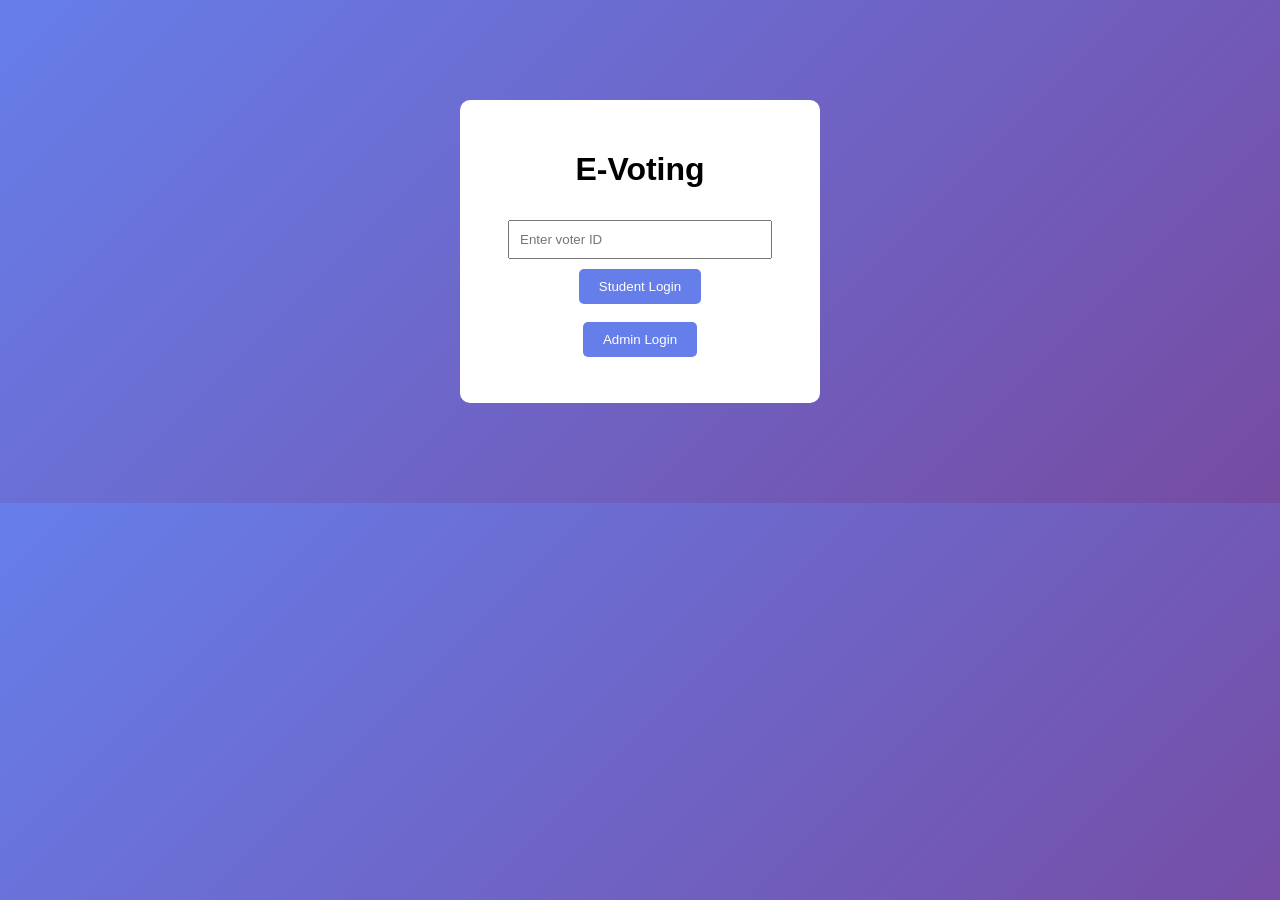
==== index.html @ 1fdf7a39 "First upload" ====
<!DOCTYPE html>
<html>
<head>
<title>E Voting System</title>
<link rel="stylesheet" href="style.css">
</head>

<body>

<div class="login-box">

<h1> E-Voting</h1>

<input type="text" id="name" placeholder="Enter voter ID">

<button onclick="login()">Student Login</button>

<br><br>

<button onclick="adminLogin()">Admin Login</button>

<p id="msg"></p>

</div>

<script src="script.js"></script>


</body>
</html>
---- style.css ----
body{
font-family: Arial;
background: linear-gradient(135deg,#667eea,#764ba2);
color:white;
text-align:center;
}

.login-box{
background:white;
color:black;
width:300px;
margin:100px auto;
padding:30px;
border-radius:10px;
}

input{
padding:10px;
width:80%;
margin:10px;
}

button{
padding:10px 20px;
background:#667eea;
border:none;
color:white;
cursor:pointer;
border-radius:5px;
}

.candidates{
display:flex;
justify-content:center;
gap:30px;
margin-top:40px;
}

.card{
background:white;
color:black;
padding:20px;
border-radius:10px;
width:200px;
}

.card img{
width:100px;
border-radius:50%;
}
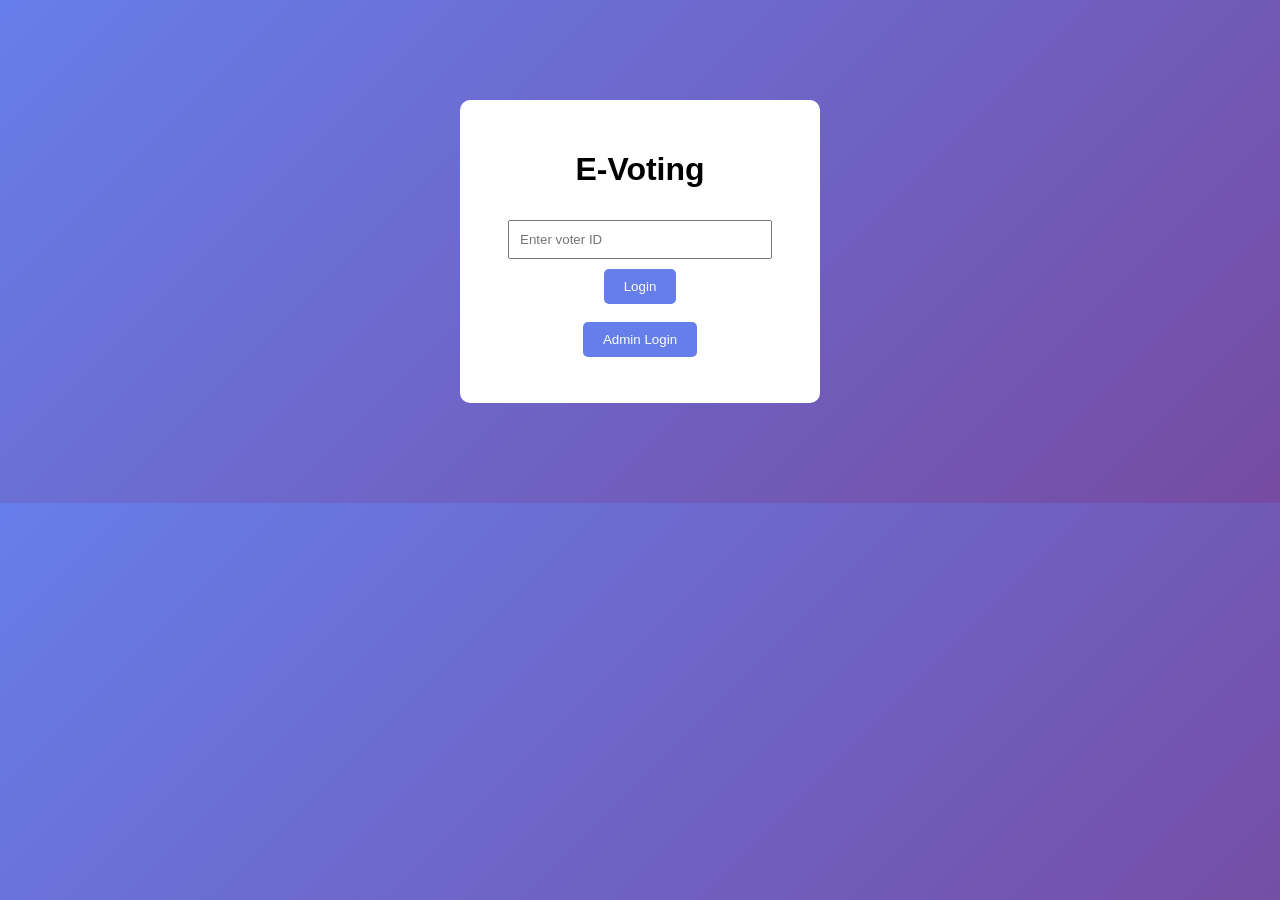
==== commit bd627278: "Update index.html" ====
--- a/index.html
+++ b/index.html
@@ -13,7 +13,7 @@
 
 <input type="text" id="name" placeholder="Enter voter ID">
 
-<button onclick="login()">Student Login</button>
+<button onclick="login()">Login</button>
 
 <br><br>
 
@@ -27,4 +27,4 @@
 
 
 </body>
-</html>+</html>
